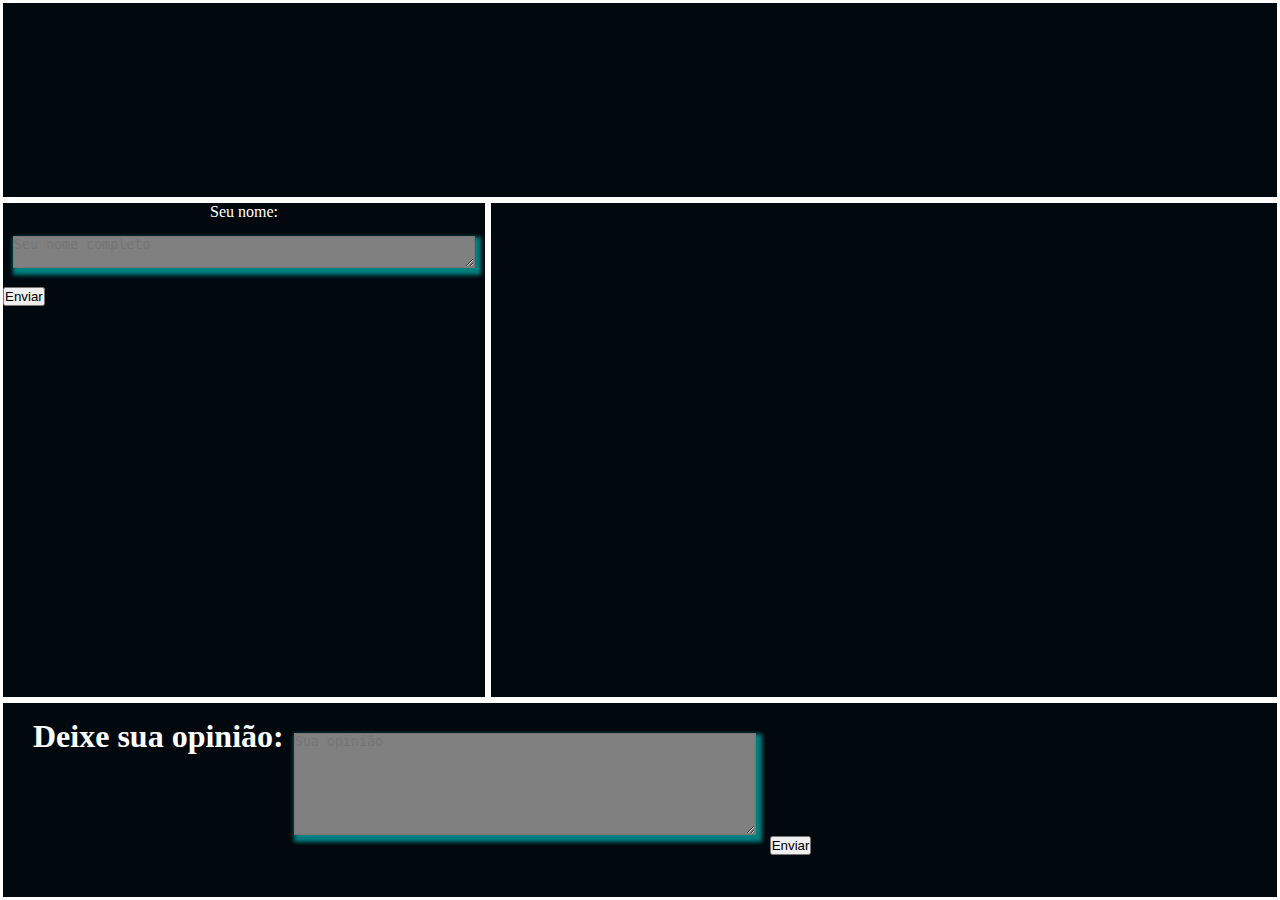
==== index.html @ 65b6ea60 "Add files via upload" ====
<!DOCTYPE html>
<html lang="en">
<head>
    <meta charset="UTF-8">
    <meta name="viewport" content="width=device-width, initial-scale=1.0">
    <title>Document</title>
    <link rel="stylesheet" href="index.css">
</head>
<body>
    <header class="cabecalho" ></header>

    <aside class="menu-lateral">
        <div class="nome">        
            <label>Seu nome:</label>
            <textarea placeholder="Seu nome completo" minlength="100" class="textarea1"></textarea>
            <button type="submit">Enviar</button>
        </div>
    </aside>

    <main class="principal"></main>

    <footer class="rodape">
        <div class="formroda">
        <h1>Deixe sua opinião:</h1>
        <form>
            <textarea minlength=20  maxlength=255 placeholder="Sua opinião" class="textarea2"></textarea>
            <button type="submit">Enviar</button>
        </form>
        </div>
    </footer>
</body>
</html>
---- index.css ----
* {
    padding: 0;
    margin: 0;
}

body{
    display: grid;
    grid-template-columns: 1fr 3fr;
    grid-template-rows: 200px 500px 200px;
    grid-template-areas:
     "cabecalho cabecalho cabecalho"
     "menu-lateral principal principal"
     "rodape rodape rodape";
    background-color: #01080e;
    border-color: white;
    color: white;
}

.cabecalho{
    grid-area: cabecalho;
    border: solid white;
}

.principal{
    grid-area: principal;
    border: solid white;
}

.menu-lateral{
    grid-area: menu-lateral;
    border: solid white;
    
}

.rodape{
    grid-area: rodape;
    border: solid white;
    
}

label{
    justify-content: center;
    display: flex;
}
  
.textarea1 {
    margin: 15px 10px;
    width: 460px;
    background-color: gray;
    
}

.textarea2 {
    margin: 15px 10px;
    width: 460px;
    height:100px;
    background-color: gray;
    justify-content: center;

}

textarea{
    box-shadow: 3px 4px 4px 3px teal;
}

.formroda{
    display: flex;
    margin: 10px;
    padding: 5px 20px;
}
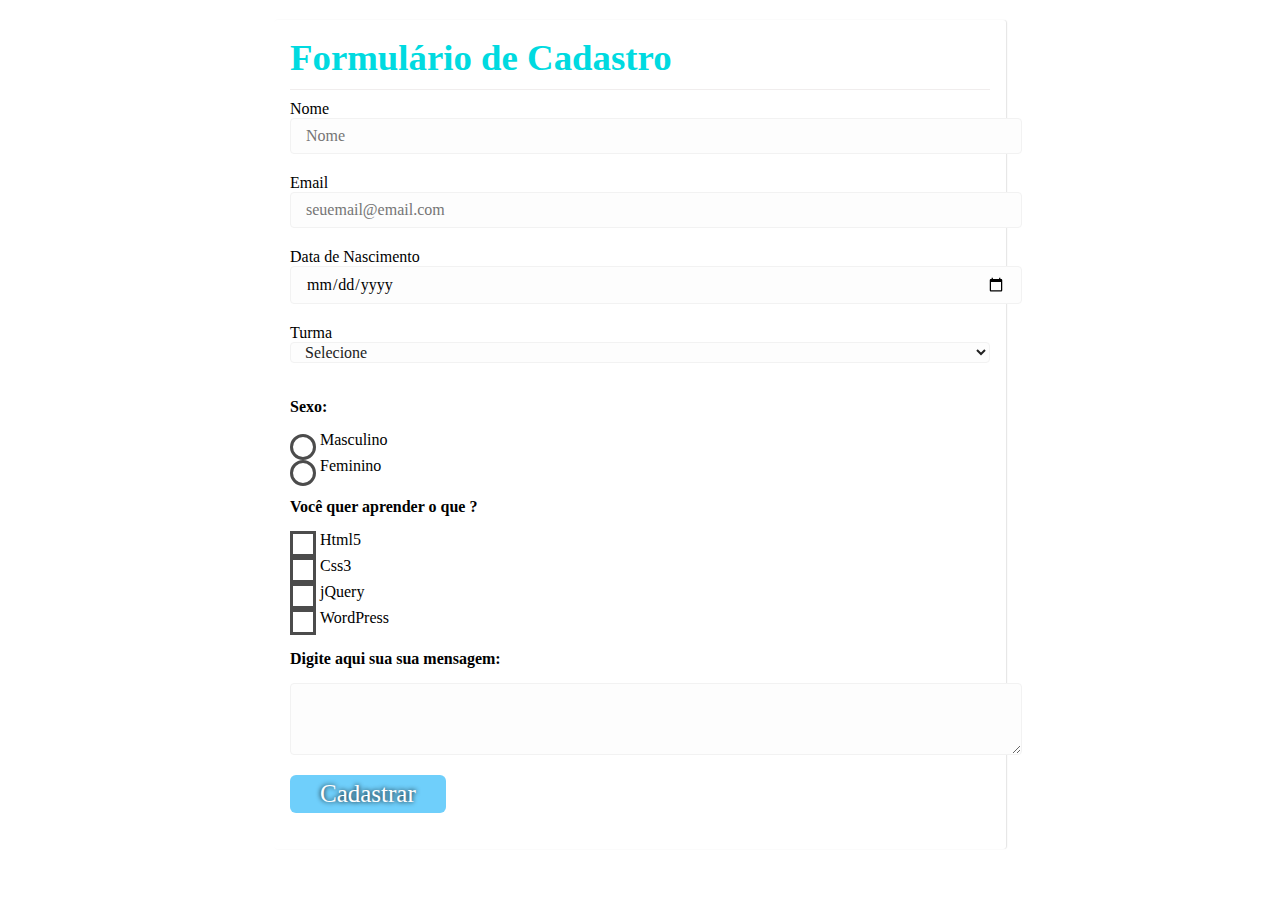
==== commit 876f536c: "Add files via upload" ====
--- a/index.html
+++ b/index.html
@@ -7,26 +7,99 @@
     <link rel="stylesheet" href="index.css">
 </head>
 <body>
-    <header class="cabecalho" ></header>
+    <div class="container_form">
 
-    <aside class="menu-lateral">
-        <div class="nome">        
-            <label>Seu nome:</label>
-            <textarea placeholder="Seu nome completo" minlength="100" class="textarea1"></textarea>
-            <button type="submit">Enviar</button>
-        </div>
-    </aside>
+        <h1>Formulário de Cadastro</h1>
 
-    <main class="principal"></main>
+        <form class="form" action="#" method="post">
+            
+            <div class="form_grupo">
+                <label for="nome" class="form_label">Nome</label>
+                <input type="text" name="nome" class="form_input" id="nome" placeholder="Nome" required>
+            </div>
+            
+            <div class="form_grupo">
+                <label for="e-mail" class="form_label">Email</label>
+                <input type="email" name="email" class="form_input" id="email" placeholder="seuemail@email.com" required>
+            </div>
+            
+            <div class="form_grupo">
+                <label for="datanascimento" class="form_label">Data de Nascimento</label>
+                <input type="date" name="datanascimento" class="form_input" id="datanascimento" placeholder="Data de Nascimento" required>
+            </div>        
 
-    <footer class="rodape">
-        <div class="formroda">
-        <h1>Deixe sua opinião:</h1>
-        <form>
-            <textarea minlength=20  maxlength=255 placeholder="Sua opinião" class="textarea2"></textarea>
-            <button type="submit">Enviar</button>
+            <div class="form_grupo">
+                
+                <label for="estadocivil" class="text">Turma</label>
+                <select name="estadocivil" class="dropdown" required>
+                    
+                    <option selected disabled class="form_select_option" value="">Selecione</option>
+                    <option value="Solteiro" class="form_select_option">3° A-NEM</option>
+                    <option value="Casado" class="form_select_option">3° B-NEM </option>
+                    <option value="Divorciado" class="form_select_option">3° C-DS</option>                    
+                    <option value="Viúvo" class="form_select_option">3° D-DS</option>                    
+                
+                </select>
+
+            </div>
+
+            <div class="form_grupo">
+
+                <span class="legenda">Sexo:</span>
+                
+                <div class="radio-btn">
+                    <input type="radio" class="form_new_input" id="masculino" name="sexo" value="Masculino" required="required">
+                    <label for="masculino" class="radio_label form_label"> <span class="radio_new_btn"></span> Masculino</label>
+                </div>
+
+                <div class="radio-btn">
+                    <input type="radio" class="form_new_input" id="feminino" name="sexo" value="Feminino" required="required">
+                    <label for="feminino" class="radio_label form_label"> <span class="radio_new_btn"></span> Feminino</label>
+                </div>
+
+            </div>
+          
+
+            <div class="form_grupo">
+
+                <span class="legenda">Você quer aprender o que ?</span>
+
+                <div class="check-btn">
+                    <input type="checkbox" class="form_new_input" id="html5" name="aprender" value="html5">
+                    <label for="html5" class="form_label check_label"> <span class="check_new_btn"></span> Html5</label>
+                </div>
+
+                <div class="check-btn">
+                    <input type="checkbox" class="form_new_input" id="css3" name="aprender" value="css3">
+                    <label for="css3" class="form_label check_label"><span class="check_new_btn"></span> Css3</label>
+                </div>
+
+                <div class="check-btn">
+                    <input type="checkbox" class="form_new_input" id="jquery" name="aprender" value="jquery">
+                    <label for="jquery" class="form_label check_label"><span class="check_new_btn"></span> jQuery</label>
+                </div>
+
+                <div class="check-btn">
+                    <input type="checkbox" class="form_new_input" id="wordpress" name="aprender" value="wordpress">
+                    <label for="wordpress" class="form_label check_label"><span class="check_new_btn"></span> WordPress</label>
+                </div>
+                
+
+                <div class="form_message">
+                    
+                    <label for="message" class="form_message_label"> Digite aqui sua sua mensagem:</label>
+                    <textarea name="mensagem" id="message" cols="30" rows="3" class="form_input message_input" required></textarea>
+
+                </div>
+
+                <div class="submit">
+
+                  <input type="hidden" name="acao" value="enviar">
+                  <button type="submit" name="Submit" class="submit_btn" >Cadastrar</button>
+                
+                </div>
         </form>
-        </div>
-    </footer>
+
+</div><!--container_form--> 
 </body>
 </html>--- a/index.css
+++ b/index.css
@@ -3,68 +3,206 @@
     margin: 0;
 }
 
-body{
-    display: grid;
-    grid-template-columns: 1fr 3fr;
-    grid-template-rows: 200px 500px 200px;
-    grid-template-areas:
-     "cabecalho cabecalho cabecalho"
-     "menu-lateral principal principal"
-     "rodape rodape rodape";
-    background-color: #01080e;
-    border-color: white;
-    color: white;
-}
-
-.cabecalho{
-    grid-area: cabecalho;
-    border: solid white;
-}
-
-.principal{
-    grid-area: principal;
-    border: solid white;
-}
-
-.menu-lateral{
-    grid-area: menu-lateral;
-    border: solid white;
+.container_form {
+
+    width: 700px;
+    margin: auto;
+    display: flex;
+    flex-direction: column;
+    background:#ffffff; 
+    box-shadow: 1px 0px 1.2px 0px #e3e3e3; 
+    border-radius:3px; 
+    padding:1em;
+    margin-top: 20px;
+}
+
+.container_form h1 {
     
-}
-
-.rodape{
-    grid-area: rodape;
-    border: solid white;
+    font-family:'open_sansregular';
+    font-size: 2.3em;
+    color: #00dae0;
+    border-bottom: 1px #f0eded solid;
+    margin-bottom: 10px;
+    padding-bottom: 10px;
+
+}
+
+.form_grupo {
+    width: 90%;
+    margin: 0 auto;
+    margin-bottom: 30px;
+    position: relative;
+}
+
+.form_grupo .legenda { 
+
+    width: 100%;
+    float: left;
+    margin-top: 15px;
+    margin-bottom: 15px;
+    font-weight: bold;
+}
+
+/* SUBMIT */
+
+.submit { width:100%; float:left; }
+
+.submit_btn {
+
+    float: left;
+    display: block;
+    padding: 5px 30px;
+    border: none;
+    outline: none;
+    background-color: #6fcffb;
+    color: #fff;
+    text-shadow: 0 0 5px rgb(0, 0, 0);
+    font-family: inherit;
+    font-size: 25px;
+    font-family:'open_sansregular';
+    border-radius: 6px;
+    margin: 20px auto;
+    cursor: pointer;
+    transition: all 0.3s;
+}
+
+.submit_btn:hover {
+
+    background-color: #444444;
+    transform: scale(1.03);
+
+}
+
+.dropdown {
+    display: block;
+    margin: 0 auto;
+    font-size: 16px;
+    font-family: inherit;
+    color: #222222;
+    border-radius: 4px;
+    border: 1px #f2f2f2 solid;
+    background: #fdfdfd;
+    outline: none;
+    padding-left: 10px;
+    width: 100%;
+}
+
+.form_new_input {
+    display: none;
+}
+
+.radio_label,
+.check_label {
+
+    float: left;
+    width: 100%;
+    padding-left: 30px;
+    cursor: pointer;
+    margin-bottom: 8px;
+
+}
+
+
+.radio_new_btn {
+
+    position: absolute;
+    left: 0;
+    transform: translateY(3px);
+    height: 20px;
+    width: 20px;
+    border-radius: 50%;
+    border: 0.2em solid #4c4c4c;
+
+}
+
+.radio_new_btn::after {
+
+    content: "";
+    position: absolute;
+    left: 50%;
+    top: 50%;
+    transform: translate(-50%, -50%);
+    width: 8px;
+    height: 8px;
+    border-radius: 50%;
+    background-color: #6fcffb;
+    visibility: hidden;
+
+}
+
+.check_new_btn {
+
+    position: absolute;
+    left: 0;
+    height: 20px;
+    width: 20px;
+    border: 0.2em solid #4c4c4c;
+
+}
+
+.check_new_btn::after {
+
+    content: "";
+    height: 8px;
+    width: 8px;
+    position: absolute;
+    top: 50%;
+    left: 50%;
+    transform: translate(-50%, -50%);
+    background-color: #6fcffb;
+    visibility: hidden;
+
+}
+
+.form_new_input:checked ~ .radio_label .radio_new_btn::after,
+.form_new_input:checked ~ .check_label .check_new_btn::after {
+ 
+    visibility: visible;
+}
+
+.form_new_input:checked ~ .radio_label,
+.form_new_input:checked ~ .check_label {
+    color: #6fcffb;
+}
+
+
+.form_grupo {
+
+    width: 100%;
+    margin-bottom: 20px;
+    position: relative;
+
+}
+
+.form_input {
+
+    font-size: 16px;
+    font-family: inherit;
+    padding: 8px 15px;
+    border-radius: 4px;
+    border: 1px #f2f2f2 solid;
+    background: #fdfdfd;
+    outline: none;
+    width: 100%;
+    transition: all 0.3s;
+
+}
+
+.form_message,
+.form_message .message_input {
+
+    width: 100%;
+    float:left;
+
+}
+
+.form_message_label {
+
+    width: 100%;
+    float: left;
+    margin-top: 15px;
+    margin-bottom: 15px;
+    font-weight: bold;
     
 }
 
-label{
-    justify-content: center;
-    display: flex;
-}
-  
-.textarea1 {
-    margin: 15px 10px;
-    width: 460px;
-    background-color: gray;
-    
-}
-
-.textarea2 {
-    margin: 15px 10px;
-    width: 460px;
-    height:100px;
-    background-color: gray;
-    justify-content: center;
-
-}
-
-textarea{
-    box-shadow: 3px 4px 4px 3px teal;
-}
-
-.formroda{
-    display: flex;
-    margin: 10px;
-    padding: 5px 20px;
-}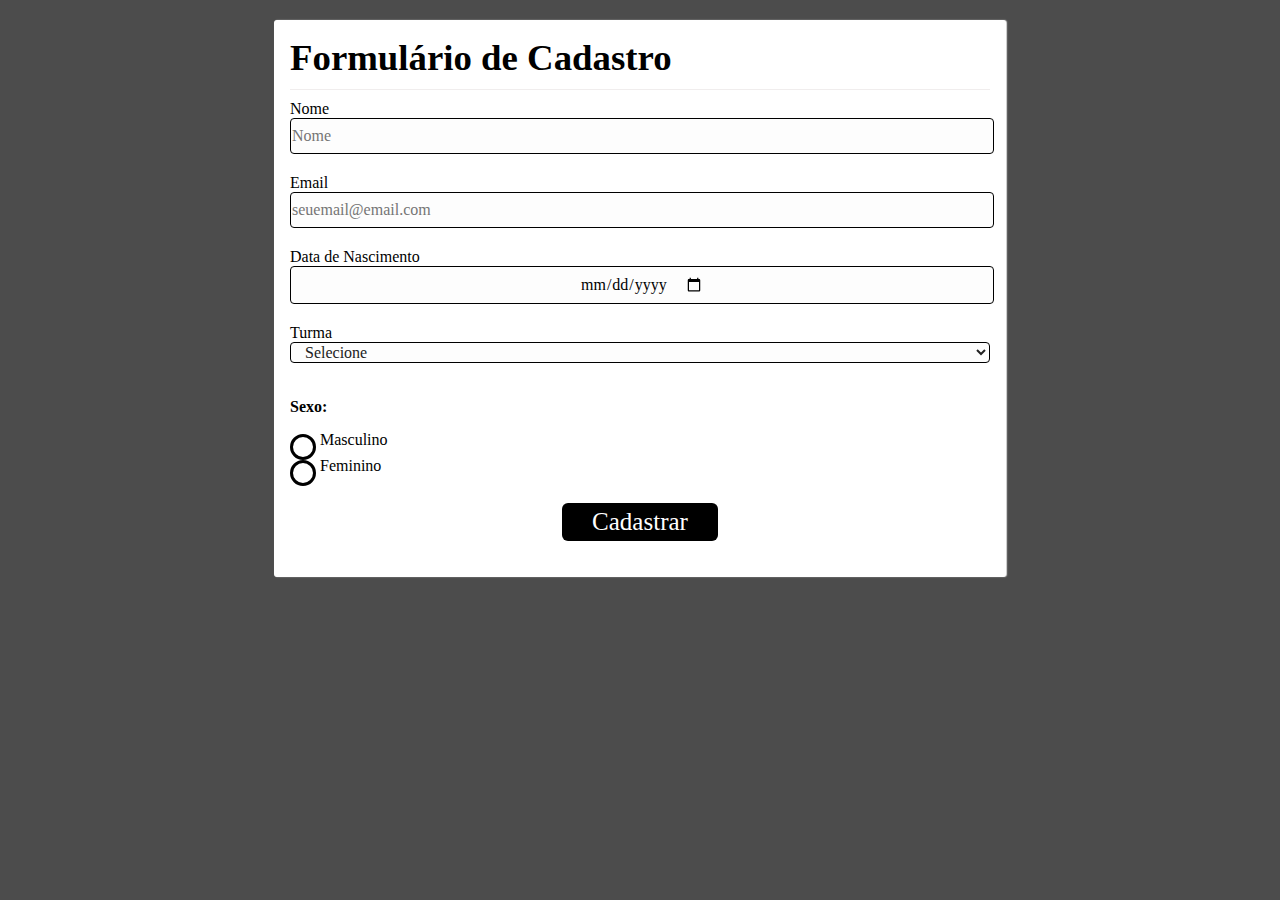
==== commit 5b453df4: "Add files via upload" ====
--- a/index.html
+++ b/index.html
@@ -6,7 +6,7 @@
     <title>Document</title>
     <link rel="stylesheet" href="index.css">
 </head>
-<body>
+<body class="body1">
     <div class="container_form">
 
         <h1>Formulário de Cadastro</h1>
@@ -30,14 +30,14 @@
 
             <div class="form_grupo">
                 
-                <label for="estadocivil" class="text">Turma</label>
-                <select name="estadocivil" class="dropdown" required>
+                <label for="Turma" class="text">Turma</label>
+                <select name="Turma" class="dropdown" required>
                     
-                    <option selected disabled class="form_select_option" value="">Selecione</option>
-                    <option value="Solteiro" class="form_select_option">3° A-NEM</option>
-                    <option value="Casado" class="form_select_option">3° B-NEM </option>
-                    <option value="Divorciado" class="form_select_option">3° C-DS</option>                    
-                    <option value="Viúvo" class="form_select_option">3° D-DS</option>                    
+                    <option selected disabled class="form_select_op" value="">Selecione</option>
+                    <option value="3°_A-NEM" class="form_select_op">3° A-NEM</option>
+                    <option value="3°_B-NEM" class="form_select_op">3° B-NEM </option>
+                    <option value="3°_C-DS" class="form_select_op">3° C-DS</option>                    
+                    <option value="3°_D-DS" class="">3° D-DS</option>                    
                 
                 </select>
 
@@ -59,39 +59,6 @@
 
             </div>
           
-
-            <div class="form_grupo">
-
-                <span class="legenda">Você quer aprender o que ?</span>
-
-                <div class="check-btn">
-                    <input type="checkbox" class="form_new_input" id="html5" name="aprender" value="html5">
-                    <label for="html5" class="form_label check_label"> <span class="check_new_btn"></span> Html5</label>
-                </div>
-
-                <div class="check-btn">
-                    <input type="checkbox" class="form_new_input" id="css3" name="aprender" value="css3">
-                    <label for="css3" class="form_label check_label"><span class="check_new_btn"></span> Css3</label>
-                </div>
-
-                <div class="check-btn">
-                    <input type="checkbox" class="form_new_input" id="jquery" name="aprender" value="jquery">
-                    <label for="jquery" class="form_label check_label"><span class="check_new_btn"></span> jQuery</label>
-                </div>
-
-                <div class="check-btn">
-                    <input type="checkbox" class="form_new_input" id="wordpress" name="aprender" value="wordpress">
-                    <label for="wordpress" class="form_label check_label"><span class="check_new_btn"></span> WordPress</label>
-                </div>
-                
-
-                <div class="form_message">
-                    
-                    <label for="message" class="form_message_label"> Digite aqui sua sua mensagem:</label>
-                    <textarea name="mensagem" id="message" cols="30" rows="3" class="form_input message_input" required></textarea>
-
-                </div>
-
                 <div class="submit">
 
                   <input type="hidden" name="acao" value="enviar">
@@ -100,6 +67,6 @@
                 </div>
         </form>
 
-</div><!--container_form--> 
+</div>
 </body>
 </html>--- a/index.css
+++ b/index.css
@@ -1,6 +1,10 @@
 * {
     padding: 0;
     margin: 0;
+}
+
+.body1{
+    background-color: #4c4c4c;
 }
 
 .container_form {
@@ -20,7 +24,7 @@
     
     font-family:'open_sansregular';
     font-size: 2.3em;
-    color: #00dae0;
+    color: #000000;
     border-bottom: 1px #f0eded solid;
     margin-bottom: 10px;
     padding-bottom: 10px;
@@ -31,7 +35,6 @@
     width: 90%;
     margin: 0 auto;
     margin-bottom: 30px;
-    position: relative;
 }
 
 .form_grupo .legenda { 
@@ -43,18 +46,16 @@
     font-weight: bold;
 }
 
-/* SUBMIT */
 
 .submit { width:100%; float:left; }
 
 .submit_btn {
 
-    float: left;
     display: block;
     padding: 5px 30px;
     border: none;
     outline: none;
-    background-color: #6fcffb;
+    background-color: #000000;
     color: #fff;
     text-shadow: 0 0 5px rgb(0, 0, 0);
     font-family: inherit;
@@ -80,7 +81,7 @@
     font-family: inherit;
     color: #222222;
     border-radius: 4px;
-    border: 1px #f2f2f2 solid;
+    border: 1px #000000 solid;
     background: #fdfdfd;
     outline: none;
     padding-left: 10px;
@@ -111,7 +112,7 @@
     height: 20px;
     width: 20px;
     border-radius: 50%;
-    border: 0.2em solid #4c4c4c;
+    border: 0.2em solid #000000;
 
 }
 
@@ -121,12 +122,9 @@
     position: absolute;
     left: 50%;
     top: 50%;
-    transform: translate(-50%, -50%);
     width: 8px;
     height: 8px;
     border-radius: 50%;
-    background-color: #6fcffb;
-    visibility: hidden;
 
 }
 
@@ -136,7 +134,7 @@
     left: 0;
     height: 20px;
     width: 20px;
-    border: 0.2em solid #4c4c4c;
+    border: 0.2em solid #000000;
 
 }
 
@@ -149,7 +147,7 @@
     top: 50%;
     left: 50%;
     transform: translate(-50%, -50%);
-    background-color: #6fcffb;
+    background-color: #000000;
     visibility: hidden;
 
 }
@@ -162,7 +160,7 @@
 
 .form_new_input:checked ~ .radio_label,
 .form_new_input:checked ~ .check_label {
-    color: #6fcffb;
+    color: #000000;
 }
 
 
@@ -178,14 +176,15 @@
 
     font-size: 16px;
     font-family: inherit;
-    padding: 8px 15px;
+    padding: 8px 1px;
     border-radius: 4px;
-    border: 1px #f2f2f2 solid;
+    border: 1px #000000 solid;
     background: #fdfdfd;
     outline: none;
     width: 100%;
     transition: all 0.3s;
-
+    display: flex;
+    justify-content: center;
 }
 
 .form_message,
@@ -206,3 +205,74 @@
     
 }
 
+ul {
+    
+    width:100%; 
+    float:left; 
+    text-align:center; 
+
+}
+
+li {
+
+    padding-right: 20px;
+    display: inline-block;
+    list-style:none;
+
+}
+
+li .menu {
+
+   font-family: 'open_sansbold';
+   font-size:1.6em;
+   text-decoration: none;
+   color:#4c4c4c;
+   -webkit-border-box: 0 1px 0 0 #4c4c4c;
+   border-bottom: 4px solid transparent;
+   -webkit-transition: border-bottom .3s linear;
+
+}
+
+li .menu:hover {
+    
+    border-bottom:4px solid #4c4c4c;
+}
+
+.body2{
+    grid-template-columns: 1fr 3fr;
+    grid-template-rows: 200px 500px 200px;
+    grid-template-areas:
+    "cb cb cb"
+    "as prin prin"
+    "pe pe pe";
+        
+}
+
+.cb{
+    grid-area: cb;
+    border: 3px solid black;
+}
+
+.as{
+    grid-area: as;
+    padding: 30px;
+    margin: auto;
+    border: 3px solid black;
+}
+
+.materia{
+    width: 200px;
+    display: flex;
+    padding: 2px;
+    box-shadow: 2px 2px 3px black;
+    margin: 10px;
+}
+
+.prin{
+    grid-area: prin;
+    border: 2px solid black;
+}
+
+.pe{
+    grid-area: pe;
+}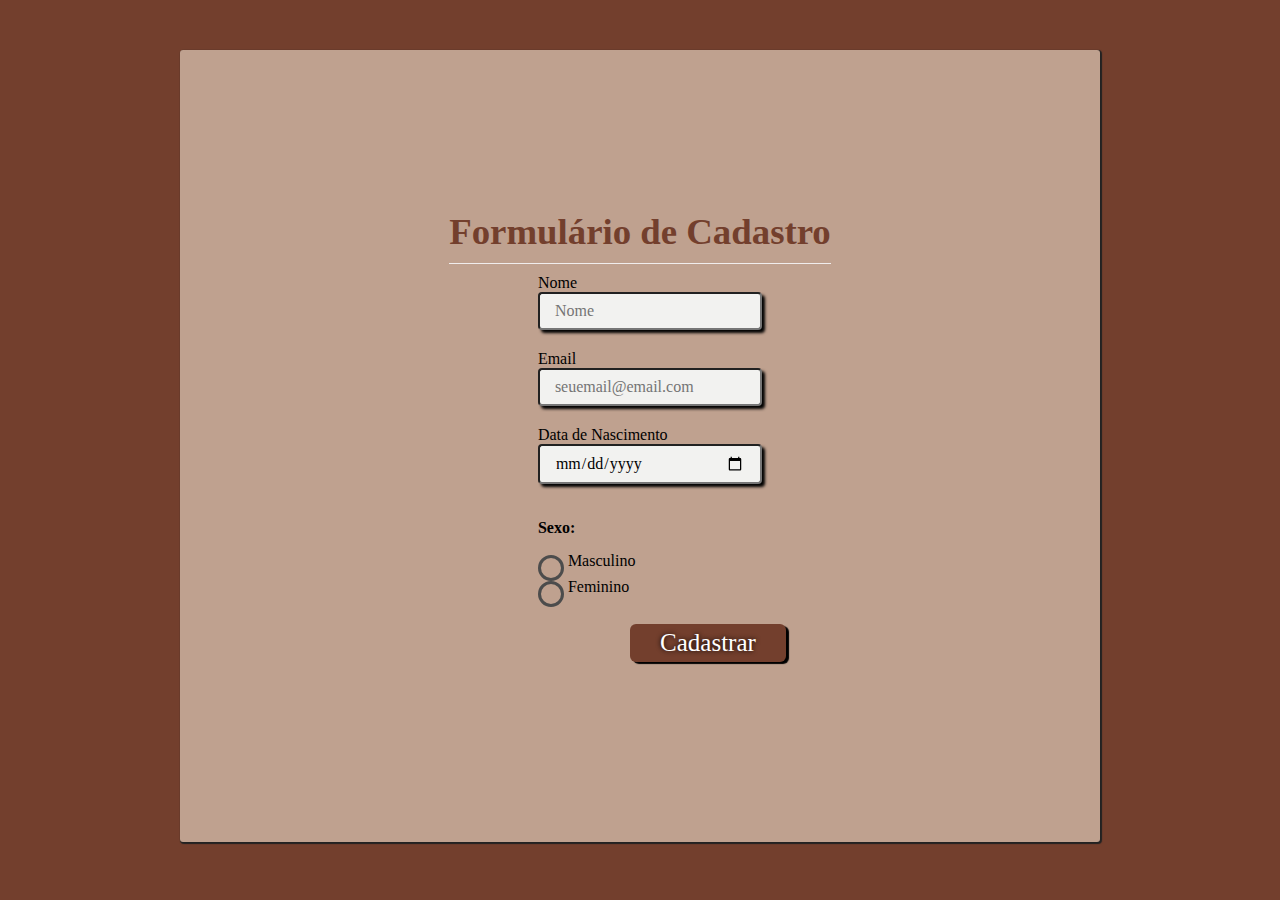
==== commit 17813b62: "Add files via upload" ====
--- a/index.html
+++ b/index.html
@@ -3,11 +3,13 @@
 <head>
     <meta charset="UTF-8">
     <meta name="viewport" content="width=device-width, initial-scale=1.0">
-    <title>Document</title>
+    <title>Cadastro</title>
     <link rel="stylesheet" href="index.css">
 </head>
 <body class="body1">
     <div class="container_form">
+
+        <img src="navegadores.png" alt="">
 
         <h1>Formulário de Cadastro</h1>
 
@@ -27,22 +29,6 @@
                 <label for="datanascimento" class="form_label">Data de Nascimento</label>
                 <input type="date" name="datanascimento" class="form_input" id="datanascimento" placeholder="Data de Nascimento" required>
             </div>        
-
-            <div class="form_grupo">
-                
-                <label for="Turma" class="text">Turma</label>
-                <select name="Turma" class="dropdown" required>
-                    
-                    <option selected disabled class="form_select_op" value="">Selecione</option>
-                    <option value="3°_A-NEM" class="form_select_op">3° A-NEM</option>
-                    <option value="3°_B-NEM" class="form_select_op">3° B-NEM </option>
-                    <option value="3°_C-DS" class="form_select_op">3° C-DS</option>                    
-                    <option value="3°_D-DS" class="">3° D-DS</option>                    
-                
-                </select>
-
-            </div>
-
             <div class="form_grupo">
 
                 <span class="legenda">Sexo:</span>
@@ -59,14 +45,12 @@
 
             </div>
           
-                <div class="submit">
-
-                  <input type="hidden" name="acao" value="enviar">
-                  <button type="submit" name="Submit" class="submit_btn" >Cadastrar</button>
+             <input type="hidden" name="acao" value="enviar">
+             <button type="submit" name="Submit" class="submit_btn" >Cadastrar</button>
                 
                 </div>
         </form>
 
-</div>
+    </div>
 </body>
 </html>--- a/index.css
+++ b/index.css
@@ -4,37 +4,41 @@
 }
 
 .body1{
-    background-color: #4c4c4c;
+    background-color: #733F2D;
 }
 
 .container_form {
 
-    width: 700px;
+    width: 600px;
     margin: auto;
     display: flex;
     flex-direction: column;
-    background:#ffffff; 
-    box-shadow: 1px 0px 1.2px 0px #e3e3e3; 
+    background: #BFA18F; 
     border-radius:3px; 
-    padding:1em;
-    margin-top: 20px;
+    padding:10em;
+    display: flex;
+    align-items: center;
+    justify-content: center;
+    margin-top: 50px;
+    box-shadow: #222222 1px 1px 1px 1px;
 }
 
 .container_form h1 {
     
     font-family:'open_sansregular';
     font-size: 2.3em;
-    color: #000000;
+    color: #733F2D;
     border-bottom: 1px #f0eded solid;
     margin-bottom: 10px;
     padding-bottom: 10px;
-
+    
 }
 
 .form_grupo {
     width: 90%;
     margin: 0 auto;
     margin-bottom: 30px;
+    position: relative;
 }
 
 .form_grupo .legenda { 
@@ -44,18 +48,20 @@
     margin-top: 15px;
     margin-bottom: 15px;
     font-weight: bold;
-}
-
-
-.submit { width:100%; float:left; }
+    
+}
+
+
+.submit { width:100%; float:right; }
 
 .submit_btn {
 
+    float: right;
     display: block;
     padding: 5px 30px;
     border: none;
     outline: none;
-    background-color: #000000;
+    background-color: #733F2D;
     color: #fff;
     text-shadow: 0 0 5px rgb(0, 0, 0);
     font-family: inherit;
@@ -65,6 +71,7 @@
     margin: 20px auto;
     cursor: pointer;
     transition: all 0.3s;
+    box-shadow: 3px 2px 1px black;
 }
 
 .submit_btn:hover {
@@ -81,8 +88,8 @@
     font-family: inherit;
     color: #222222;
     border-radius: 4px;
-    border: 1px #000000 solid;
-    background: #fdfdfd;
+    border: 1px #f2f2f2 solid;
+    background: #A67F68;
     outline: none;
     padding-left: 10px;
     width: 100%;
@@ -112,7 +119,7 @@
     height: 20px;
     width: 20px;
     border-radius: 50%;
-    border: 0.2em solid #000000;
+    border: 0.2em solid #4c4c4c;
 
 }
 
@@ -122,9 +129,12 @@
     position: absolute;
     left: 50%;
     top: 50%;
+    transform: translate(-50%, -50%);
     width: 8px;
     height: 8px;
     border-radius: 50%;
+    background-color: #733F2D;
+    visibility: hidden;
 
 }
 
@@ -134,7 +144,7 @@
     left: 0;
     height: 20px;
     width: 20px;
-    border: 0.2em solid #000000;
+    border: 0.2em solid #4c4c4c;
 
 }
 
@@ -147,7 +157,7 @@
     top: 50%;
     left: 50%;
     transform: translate(-50%, -50%);
-    background-color: #000000;
+    background-color: #A67F68;
     visibility: hidden;
 
 }
@@ -160,13 +170,13 @@
 
 .form_new_input:checked ~ .radio_label,
 .form_new_input:checked ~ .check_label {
-    color: #000000;
+    color: #733F2D;
 }
 
 
 .form_grupo {
 
-    width: 100%;
+    width: 70%;
     margin-bottom: 20px;
     position: relative;
 
@@ -176,15 +186,13 @@
 
     font-size: 16px;
     font-family: inherit;
-    padding: 8px 1px;
+    padding: 8px 15px;
     border-radius: 4px;
-    border: 1px #000000 solid;
-    background: #fdfdfd;
+    background: #F2F2F0;
     outline: none;
-    width: 100%;
+    width: 93%;
     transition: all 0.3s;
-    display: flex;
-    justify-content: center;
+    box-shadow: 3px 3px 3px black;
 }
 
 .form_message,
@@ -203,76 +211,4 @@
     margin-bottom: 15px;
     font-weight: bold;
     
-}
-
-ul {
-    
-    width:100%; 
-    float:left; 
-    text-align:center; 
-
-}
-
-li {
-
-    padding-right: 20px;
-    display: inline-block;
-    list-style:none;
-
-}
-
-li .menu {
-
-   font-family: 'open_sansbold';
-   font-size:1.6em;
-   text-decoration: none;
-   color:#4c4c4c;
-   -webkit-border-box: 0 1px 0 0 #4c4c4c;
-   border-bottom: 4px solid transparent;
-   -webkit-transition: border-bottom .3s linear;
-
-}
-
-li .menu:hover {
-    
-    border-bottom:4px solid #4c4c4c;
-}
-
-.body2{
-    grid-template-columns: 1fr 3fr;
-    grid-template-rows: 200px 500px 200px;
-    grid-template-areas:
-    "cb cb cb"
-    "as prin prin"
-    "pe pe pe";
-        
-}
-
-.cb{
-    grid-area: cb;
-    border: 3px solid black;
-}
-
-.as{
-    grid-area: as;
-    padding: 30px;
-    margin: auto;
-    border: 3px solid black;
-}
-
-.materia{
-    width: 200px;
-    display: flex;
-    padding: 2px;
-    box-shadow: 2px 2px 3px black;
-    margin: 10px;
-}
-
-.prin{
-    grid-area: prin;
-    border: 2px solid black;
-}
-
-.pe{
-    grid-area: pe;
 }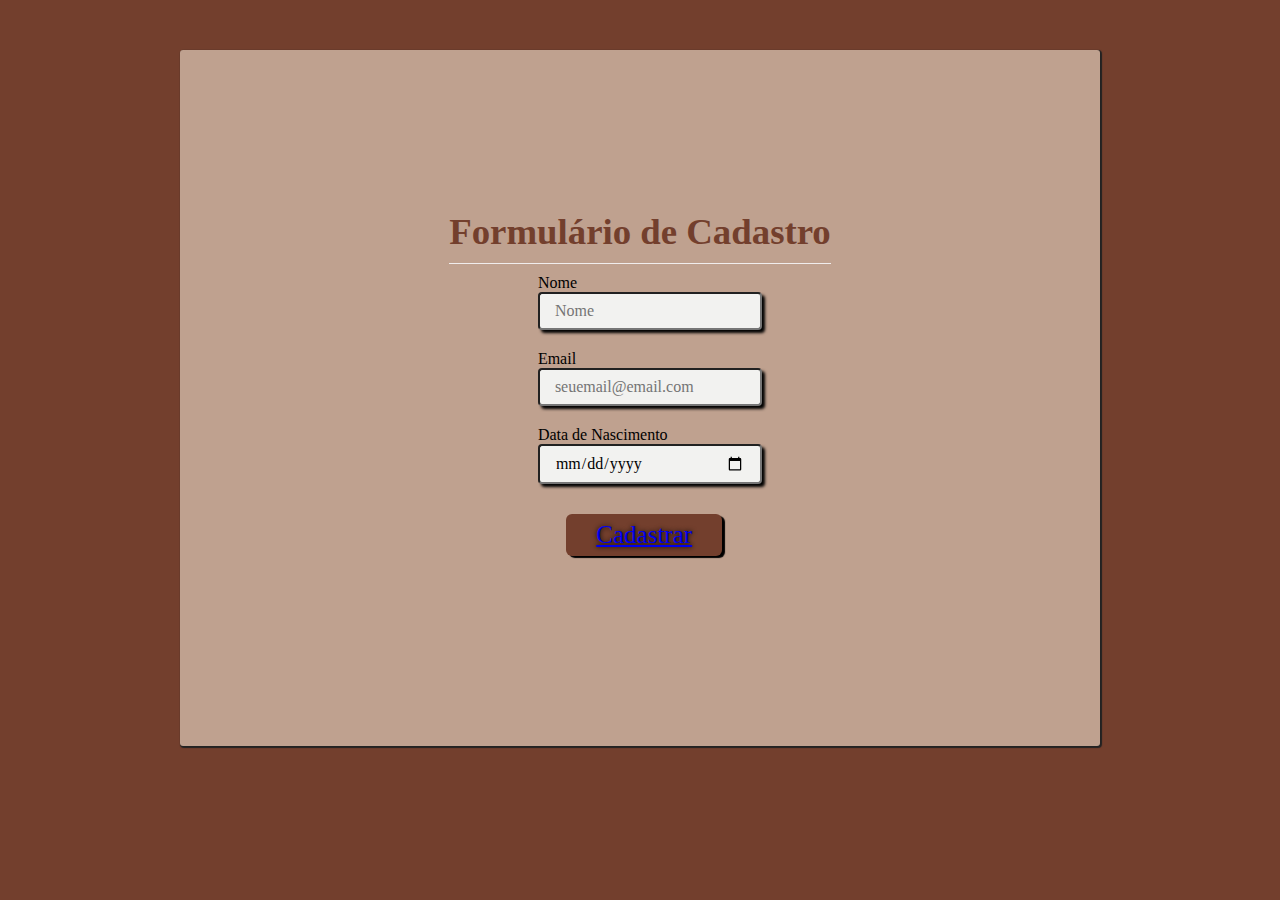
==== commit c16709d0: "Add files via upload" ====
--- a/index.html
+++ b/index.html
@@ -31,24 +31,13 @@
             </div>        
             <div class="form_grupo">
 
-                <span class="legenda">Sexo:</span>
-                
-                <div class="radio-btn">
-                    <input type="radio" class="form_new_input" id="masculino" name="sexo" value="Masculino" required="required">
-                    <label for="masculino" class="radio_label form_label"> <span class="radio_new_btn"></span> Masculino</label>
-                </div>
-
-                <div class="radio-btn">
-                    <input type="radio" class="form_new_input" id="feminino" name="sexo" value="Feminino" required="required">
-                    <label for="feminino" class="radio_label form_label"> <span class="radio_new_btn"></span> Feminino</label>
-                </div>
-
-            </div>
-          
+            <div class="botao">
+            <a href="inicio.html">
              <input type="hidden" name="acao" value="enviar">
-             <button type="submit" name="Submit" class="submit_btn" >Cadastrar</button>
-                
-                </div>
+             <button type="submit" name="Submit" class="submit_btn"><a href="inicio.html">Cadastrar</a></button>   
+            </a>
+            </div>    
+            
         </form>
 
     </div>
--- a/index.css
+++ b/index.css
@@ -56,9 +56,9 @@
 
 .submit_btn {
 
-    float: right;
-    display: block;
-    padding: 5px 30px;
+    display: flex;
+    justify-content: center;
+    padding: 7px 30px;
     border: none;
     outline: none;
     background-color: #733F2D;
@@ -68,19 +68,17 @@
     font-size: 25px;
     font-family:'open_sansregular';
     border-radius: 6px;
-    margin: 20px auto;
+    margin: 30px auto;
     cursor: pointer;
     transition: all 0.3s;
     box-shadow: 3px 2px 1px black;
+    text-decoration: none; 
+    margin-right: 20px;
+    
 }
 
-.submit_btn:hover {
 
-    background-color: #444444;
-    transform: scale(1.03);
-
-}
-
+   
 .dropdown {
     display: block;
     margin: 0 auto;
@@ -97,80 +95,6 @@
 
 .form_new_input {
     display: none;
-}
-
-.radio_label,
-.check_label {
-
-    float: left;
-    width: 100%;
-    padding-left: 30px;
-    cursor: pointer;
-    margin-bottom: 8px;
-
-}
-
-
-.radio_new_btn {
-
-    position: absolute;
-    left: 0;
-    transform: translateY(3px);
-    height: 20px;
-    width: 20px;
-    border-radius: 50%;
-    border: 0.2em solid #4c4c4c;
-
-}
-
-.radio_new_btn::after {
-
-    content: "";
-    position: absolute;
-    left: 50%;
-    top: 50%;
-    transform: translate(-50%, -50%);
-    width: 8px;
-    height: 8px;
-    border-radius: 50%;
-    background-color: #733F2D;
-    visibility: hidden;
-
-}
-
-.check_new_btn {
-
-    position: absolute;
-    left: 0;
-    height: 20px;
-    width: 20px;
-    border: 0.2em solid #4c4c4c;
-
-}
-
-.check_new_btn::after {
-
-    content: "";
-    height: 8px;
-    width: 8px;
-    position: absolute;
-    top: 50%;
-    left: 50%;
-    transform: translate(-50%, -50%);
-    background-color: #A67F68;
-    visibility: hidden;
-
-}
-
-.form_new_input:checked ~ .radio_label .radio_new_btn::after,
-.form_new_input:checked ~ .check_label .check_new_btn::after {
- 
-    visibility: visible;
-}
-
-.form_new_input:checked ~ .radio_label,
-.form_new_input:checked ~ .check_label {
-    color: #733F2D;
 }
 
 
@@ -211,4 +135,5 @@
     margin-bottom: 15px;
     font-weight: bold;
     
-}+}
+
